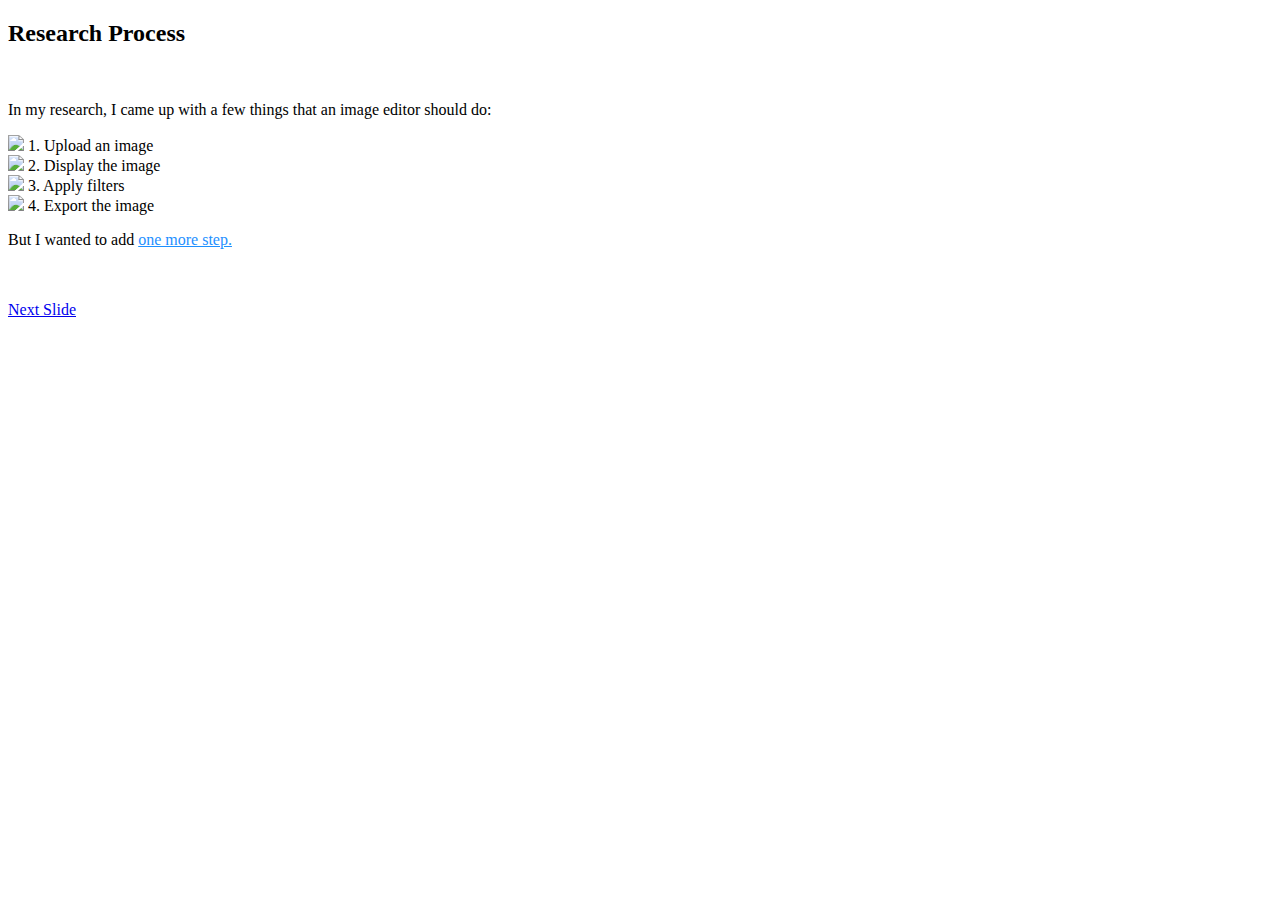
==== presentation/learning1.html @ 7ab89b3c "Update learning1.html" ====
<!DOCTYPE html>
<html lang="en">
<head>
    <meta charset="UTF-8">
    <meta name="viewport" content="width=device-width, initial-scale=1.0">
    <title>Research Process</title>
    <link rel="stylesheet" href="styles.css">
</head>
<body>
    <h2 class="title">Research Process</h2><br>
    <p>In my research, I came up with a few things that an image editor should do:</p>

    <div class="code">
        <p>
        <img src="upload.png" class="icon"> 1. Upload an image<br>
        <img src="image.png" class="icon"> 2. Display the image<br>
        <img src="paint.png" class="icon"> 3. Apply filters<br>
        <img src="download.png" class="icon"> 4. Export the image 

        <span class="hiddenstep" style="display:none;"><br><br>
        <img src="css file.png" class="icon"> 5. Export CSS styles<br><span style="font-size: 0.75em;">(so you can add it to <i>your</i> website)</span></span>
        </p>
    </div>
    <p id="button">But I wanted to add <span style="color:dodgerblue;text-decoration: underline; cursor:pointer;">one more step.</p></span>
    

    <br><br>
    <a href="learning2.html" alt="Next Slide">Next Slide</a>

    <script>
        let button = document.getElementById("button")

        button.addEventListener("click", function() {
            document.getElementsByClassName('hiddenstep').style.display = "inline"
        })
    </script>
    
</body>
</html>
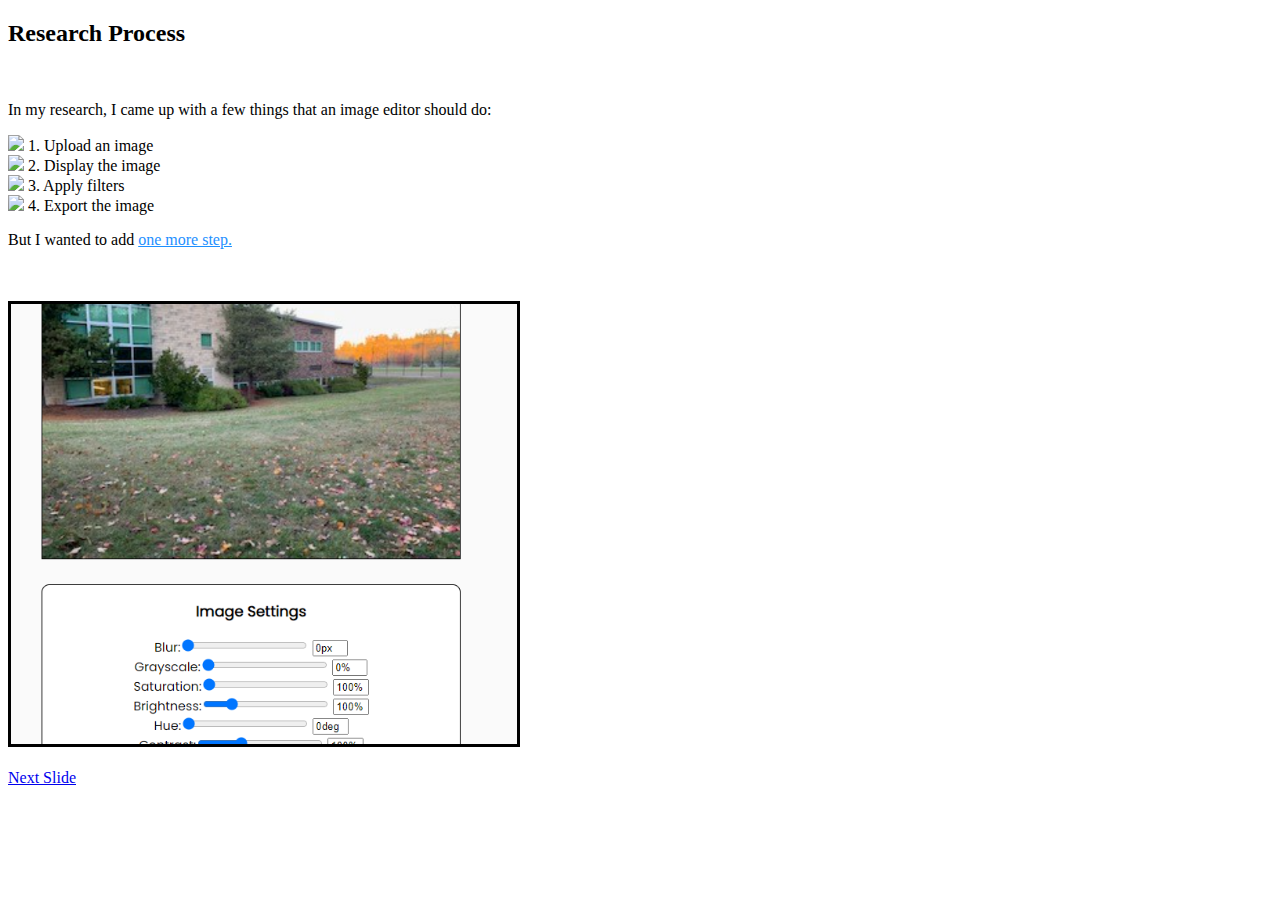
==== commit 288cd01f: "Add files via upload" ====
--- a/presentation/learning1.html
+++ b/presentation/learning1.html
@@ -17,12 +17,16 @@
         <img src="paint.png" class="icon"> 3. Apply filters<br>
         <img src="download.png" class="icon"> 4. Export the image 
 
-        <span class="hiddenstep" style="display:none;"><br><br>
+        <span id="hiddenstep" style="display:none;"><br><br>
         <img src="css file.png" class="icon"> 5. Export CSS styles<br><span style="font-size: 0.75em;">(so you can add it to <i>your</i> website)</span></span>
         </p>
     </div>
     <p id="button">But I wanted to add <span style="color:dodgerblue;text-decoration: underline; cursor:pointer;">one more step.</p></span>
     
+    <br><br>
+        <img src="picture.png" style="width:40%;border-color: black;
+        border-style: solid;
+        border-width: 40%;">
 
     <br><br>
     <a href="learning2.html" alt="Next Slide">Next Slide</a>
@@ -31,9 +35,9 @@
         let button = document.getElementById("button")
 
         button.addEventListener("click", function() {
-            document.getElementsByClassName('hiddenstep').style.display = "inline"
+            document.getElementById('hiddenstep').style.display = "inline"
         })
     </script>
     
 </body>
-</html>
+</html>